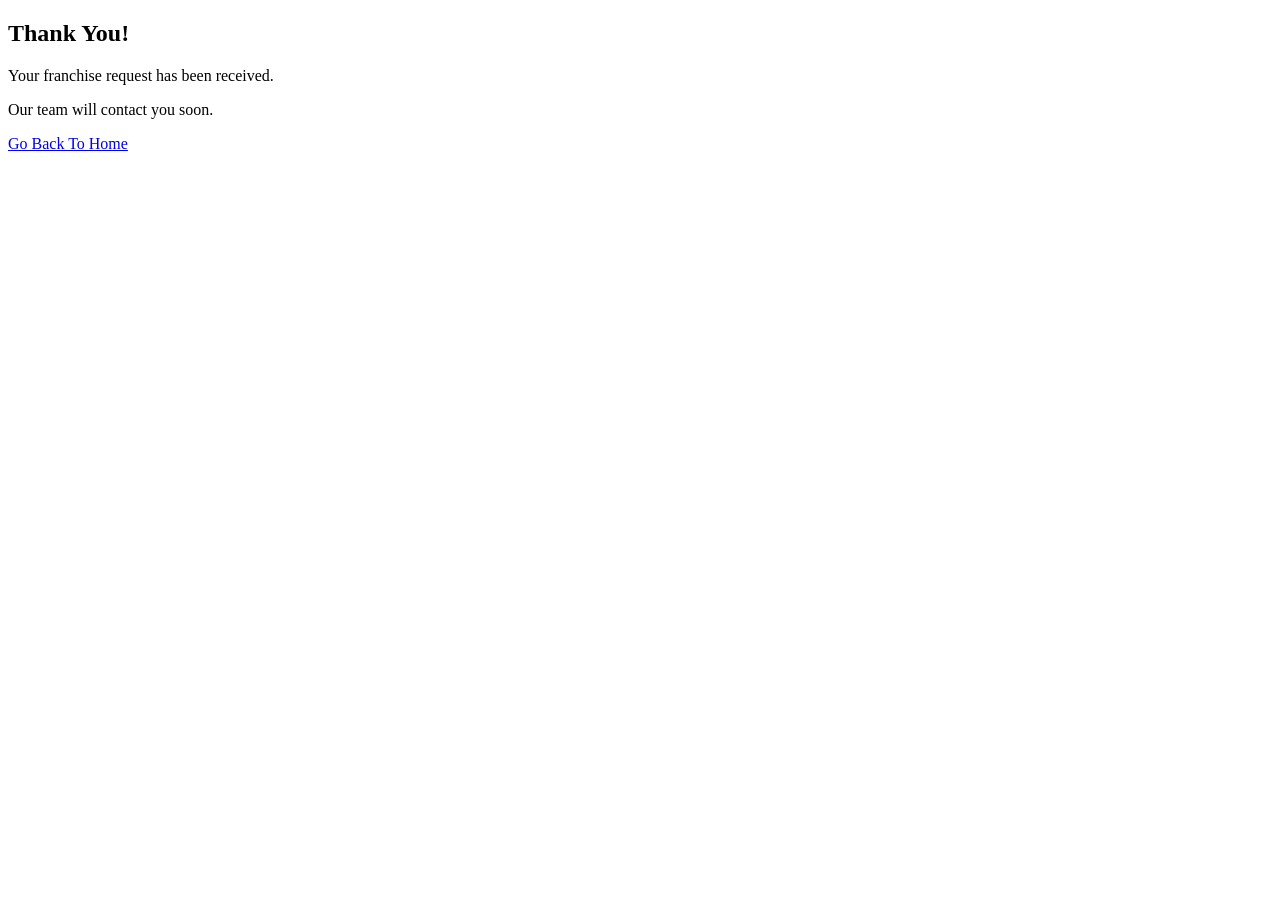
==== Thankyou.html @ b49294b6 "Create Thankyou.html" ====
<!DOCTYPE html>
<html>
<head>
<title>Thank You</title>
</head>

<body>

<h2>Thank You!</h2>
<p>Your franchise request has been received.</p>
<p>Our team will contact you soon.</p>

<a href="index.html">Go Back To Home</a>

</body>
</html>
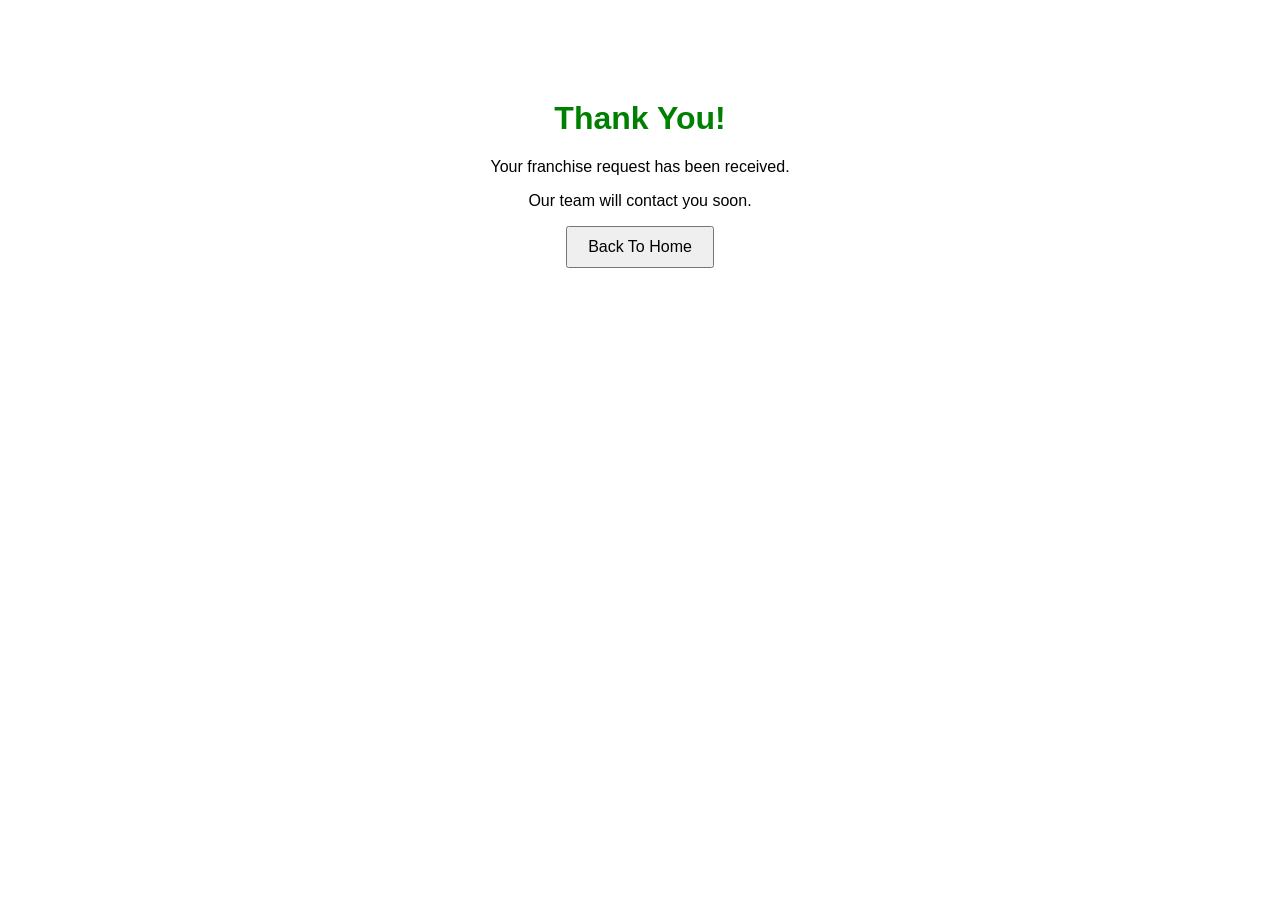
==== commit 29edcedd: "Enhance Thank You page with styling and button" ====
--- a/Thankyou.html
+++ b/Thankyou.html
@@ -2,15 +2,33 @@
 <html>
 <head>
 <title>Thank You</title>
+<style>
+body{
+font-family: Arial;
+text-align:center;
+margin-top:100px;
+}
+
+h1{
+color:green;
+}
+
+button{
+padding:10px 20px;
+font-size:16px;
+}
+</style>
 </head>
 
 <body>
 
-<h2>Thank You!</h2>
+<h1>Thank You!</h1>
 <p>Your franchise request has been received.</p>
 <p>Our team will contact you soon.</p>
 
-<a href="index.html">Go Back To Home</a>
+<a href="index.html">
+<button>Back To Home</button>
+</a>
 
 </body>
 </html>
